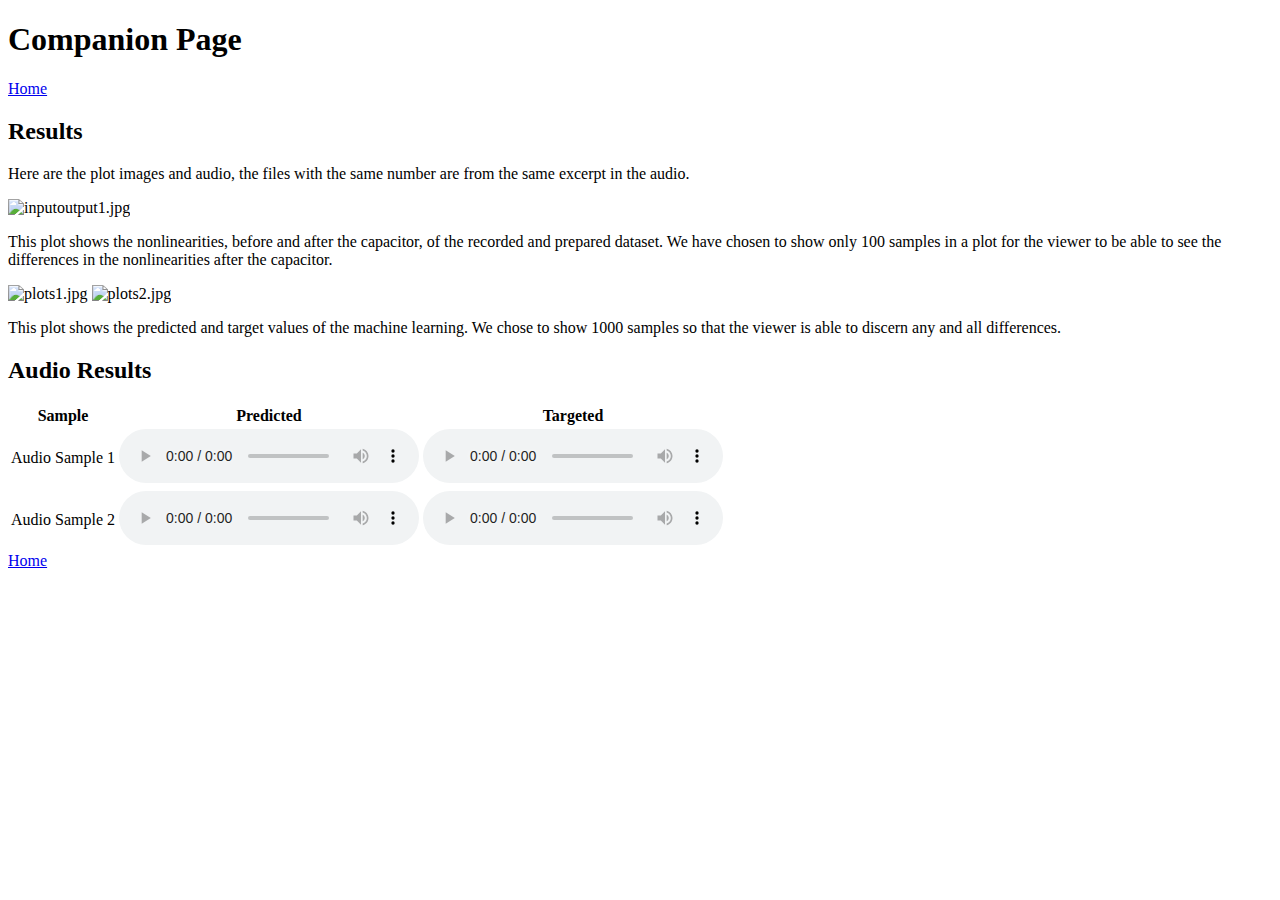
==== pages/companion-page.html @ 08769a9a "disable autoplay" ====
<!DOCTYPE html>
<html lang="en">
  <head>
    <meta charset="UTF-8" />
    <meta http-equiv="X-UA-Compatible" content="IE=edge" />
    <meta name="viewport" content="width=device-width, initial-scale=1.0" />
    <title>Companion Page</title>
    <link rel="stylesheet" href="../style.css" />
  </head>
  <body>
    <div>
      <h1>Companion Page</h1>
      <a href="../index.html">Home</a>
    </div>
    <div>
      <h2>Results</h2>
      <p>
        Here are the plot images and audio, the files with the same number are
        from the same excerpt in the audio.
      </p>
      <img
        src="../data/inputoutput1.jpg"
        alt="inputoutput1.jpg"
        width="auto"
        height="700"
      />
      <p>
        This plot shows the nonlinearities, before and after the capacitor, of
        the recorded and prepared dataset. We have chosen to show only 100
        samples in a plot for the viewer to be able to see the differences in
        the nonlinearities after the capacitor.
      </p>
      <img
        src="../data/plots1.jpg"
        alt="plots1.jpg"
        width="auto"
        height="700"
      />
      <img
        src="../data/plots2.jpg"
        alt="plots2.jpg"
        width="auto"
        height="700"
      />
      <p>
        This plot shows the predicted and target values of the machine learning.
        We chose to show 1000 samples so that the viewer is able to discern any
        and all differences.
      </p>
    </div>
    <div>
      <h2>Audio Results</h2>
      <table>
        <tr>
          <th>Sample</th>
          <th>Predicted</th>
          <th>Targeted</th>
        </tr>
        <tr>
          <td>Audio Sample 1</td>
          <td>
            <audio controls>
              <source src="../data/pred_data-01.wav" type="audio/wav" />
              Your browser does not support the audio element.
            </audio>
          </td>
          <td>
            <audio controls>
              <source src="../data/target_data-01.wav" type="audio/wav" />
              Your browser does not support the audio element.
            </audio>
          </td>
        </tr>
        <tr>
          <td>Audio Sample 2</td>
          <td>
            <audio controls>
              <source src="../data/pred_data-02.wav" type="audio/wav" />
              Your browser does not support the audio element.
            </audio>
          </td>
          <td>
            <audio controls>
              <source src="../data/target_data-02.wav" type="audio/wav" />
              Your browser does not support the audio element.
            </audio>
          </td>
        </tr>
      </table>
    </div>
    <a href="../index.html">Home</a>
  </body>
</html>
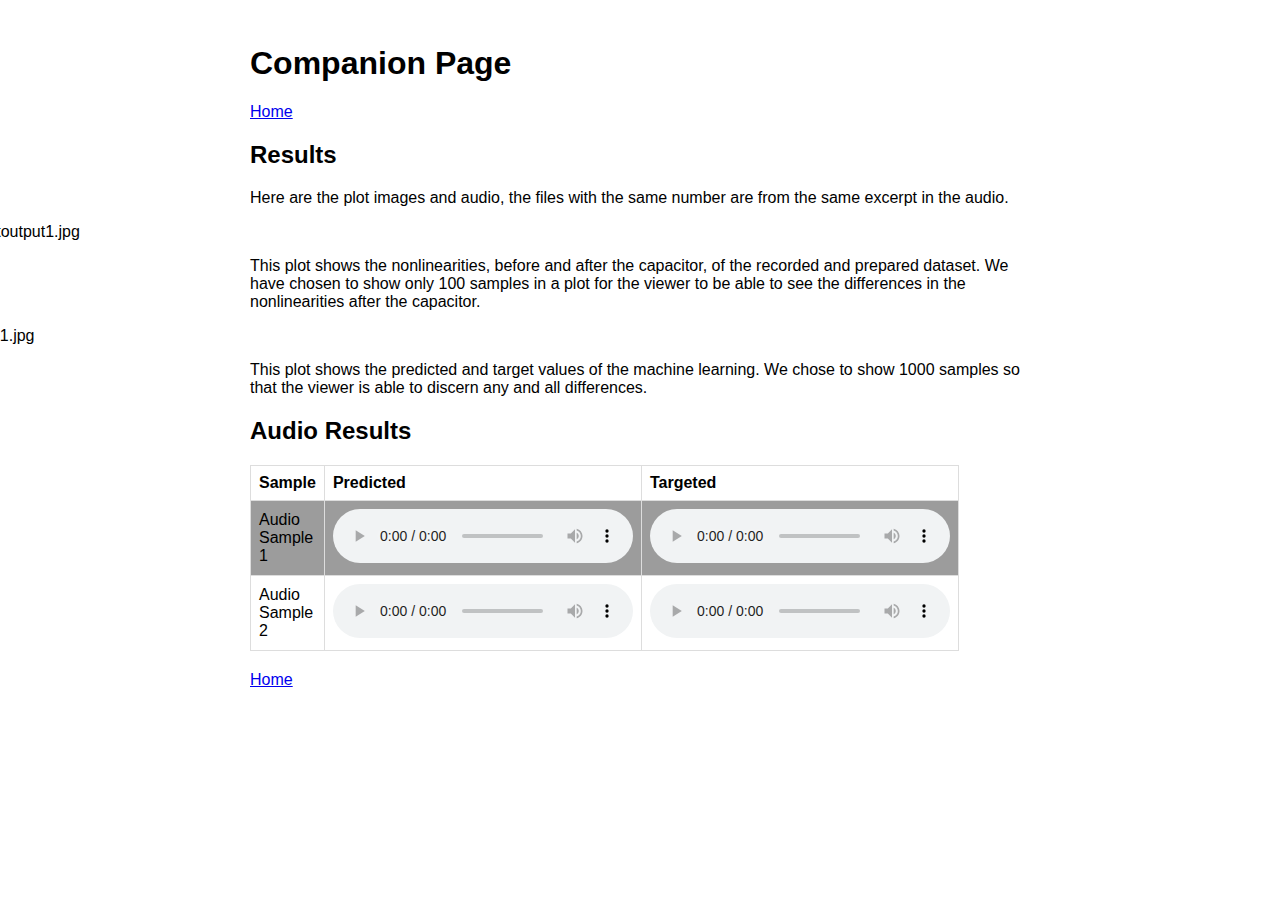
==== commit ebd7ff89: "original size" ====
--- a/pages/companion-page.html
+++ b/pages/companion-page.html
@@ -18,30 +18,15 @@
         Here are the plot images and audio, the files with the same number are
         from the same excerpt in the audio.
       </p>
-      <img
-        src="../data/inputoutput1.jpg"
-        alt="inputoutput1.jpg"
-        width="auto"
-        height="700"
-      />
+      <img src="../data/inputoutput1.jpg" alt="inputoutput1.jpg" width="auto" />
       <p>
         This plot shows the nonlinearities, before and after the capacitor, of
         the recorded and prepared dataset. We have chosen to show only 100
         samples in a plot for the viewer to be able to see the differences in
         the nonlinearities after the capacitor.
       </p>
-      <img
-        src="../data/plots1.jpg"
-        alt="plots1.jpg"
-        width="auto"
-        height="700"
-      />
-      <img
-        src="../data/plots2.jpg"
-        alt="plots2.jpg"
-        width="auto"
-        height="700"
-      />
+      <img src="../data/plots1.jpg" alt="plots1.jpg" width="auto" />
+      <img src="../data/plots2.jpg" alt="plots2.jpg" width="auto" />
       <p>
         This plot shows the predicted and target values of the machine learning.
         We chose to show 1000 samples so that the viewer is able to discern any
--- a/style.css
+++ b/style.css
@@ -0,0 +1,38 @@
+body {
+  margin: 5vh 250px 25px;
+  font-family: "Verdana", sans-serif;
+}
+
+#homePage {
+  margin: 20vh 20vw;
+  font-size: large;
+}
+
+img {
+  margin-left: -300px;
+}
+
+table {
+  font-family: "Verdana", sans-serif;
+  border-collapse: collapse;
+  width: 80%;
+  margin-bottom: 20px;
+}
+
+td,
+th {
+  border: 1px solid #dddddd;
+  text-align: left;
+  padding: 8px;
+}
+
+tr:nth-child(even) {
+  background-color: #9c9c9c;
+}
+
+div#myDiv,
+div#myDivLower {
+  width: 1500px;
+  margin: 0 auto;
+  border-style: solid;
+}
